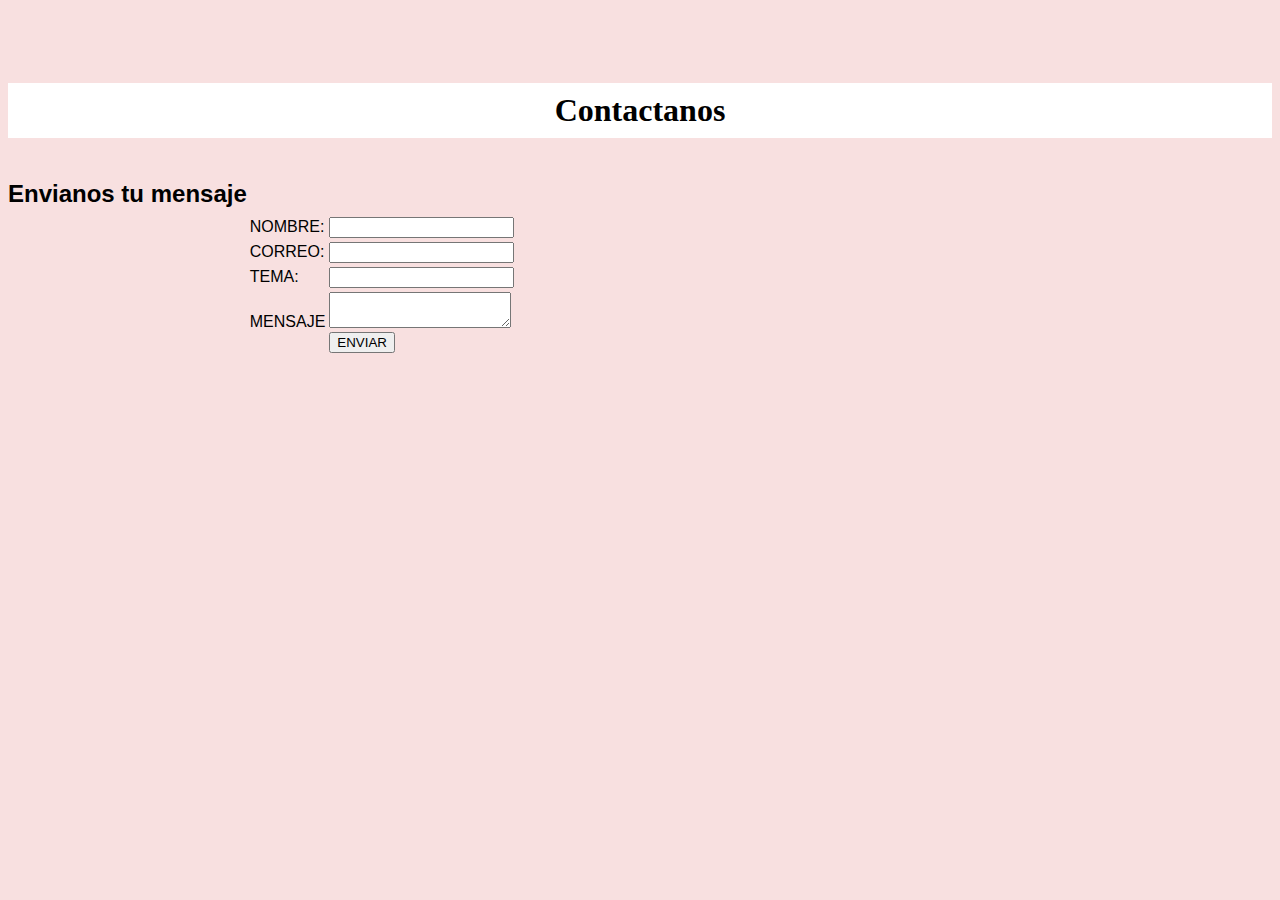
==== Conctatos.html @ 451fa1c2 "Hice la pagina contacto" ====
<!DOCTYPE html>
<html>
<head>
	<title>Concatos</title>
	<link rel="stylesheet" type="text/css" href="css/Estilos.css">
	<link rel="stylesheet" type="text/css" href="css/Bootstrap.css">
	<link rel="stylesheet" type="text/css" href="css/style.css">
</head>
<form action=""  method="POST">
<body style="background:#F8E0E0">
    
	<br />
	<br />
	<br />
	<center>
<h1 class="letra1">Contactanos</h1>
</center>
<h2 class="letra">Envianos tu mensaje</h2>
<br />
<br /> 
<br />
      <table>
      	<tr>
      		<td><label>NOMBRE:</label> </td>
      		<td> <input type="text" name="name" required="Por favor introdusca el nombre"> </td>

      	</tr>
      	<tr>
      		<td><label>CORREO:</label></td>
      		<td><input type="email" name="" height="" required="Por favor validar email">
      	</tr> 
      	<tr>
      		<td><label>TEMA:</label></td>
      		<td><input type="text" name="" required="Por favor introdusca un tema"></td>
       </tr>
       <tr>
           <td><label>MENSAJE</label></td>  
           <td><textarea></textarea> <br><button type="button" class="btn btn-outline-dark">ENVIAR</button>
       </table>
</body>
</html>
---- css/Estilos.css ----
.letra{
	font-family:Arial;
	float:left;
	color:black;
}
label{
	font-family:Arial;
    color: black;
    float: left;
}

li{
	float: right;
}
.letra1{
	float:none;
	background:white; padding:9px; 
}
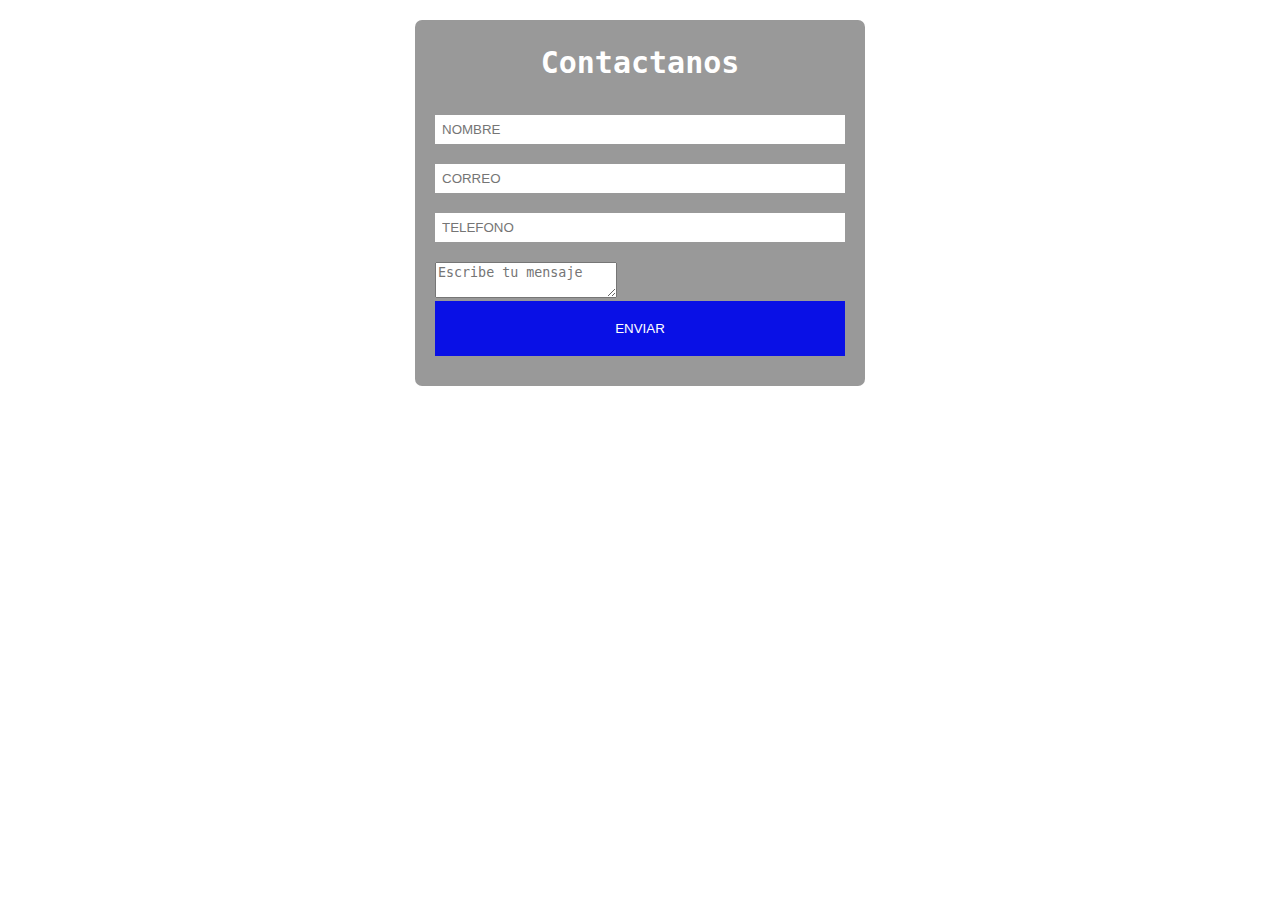
==== commit f8f00d18: "Nuevos cambios" ====
--- a/Conctatos.html
+++ b/Conctatos.html
@@ -1,41 +1,19 @@
 <!DOCTYPE html>
 <html>
 <head>
-	<title>Concatos</title>
+	<title>Contacto</title>
 	<link rel="stylesheet" type="text/css" href="css/Estilos.css">
-	<link rel="stylesheet" type="text/css" href="css/Bootstrap.css">
-	<link rel="stylesheet" type="text/css" href="css/style.css">
 </head>
 <form action=""  method="POST">
-<body style="background:#F8E0E0">
-    
+<body>
 	<br />
-	<br />
-	<br />
-	<center>
-<h1 class="letra1">Contactanos</h1>
-</center>
-<h2 class="letra">Envianos tu mensaje</h2>
+<h1>Contactanos</h1>
 <br />
-<br /> 
-<br />
-      <table>
-      	<tr>
-      		<td><label>NOMBRE:</label> </td>
-      		<td> <input type="text" name="name" required="Por favor introdusca el nombre"> </td>
-
-      	</tr>
-      	<tr>
-      		<td><label>CORREO:</label></td>
-      		<td><input type="email" name="" height="" required="Por favor validar email">
-      	</tr> 
-      	<tr>
-      		<td><label>TEMA:</label></td>
-      		<td><input type="text" name="" required="Por favor introdusca un tema"></td>
-       </tr>
-       <tr>
-           <td><label>MENSAJE</label></td>  
-           <td><textarea></textarea> <br><button type="button" class="btn btn-outline-dark">ENVIAR</button>
-       </table>
+<input type="text" name="NOMBsRE" placeholder="NOMBRE">
+<input type="text" name="CORREO" placeholder="CORREO">
+<input type="TELEFONO" name="TELEFONO" placeholder="TELEFONO">
+<textarea name="mensaje" placeholder="Escribe tu mensaje"></textarea>
+<input type="button" value="ENVIAR" id="boton" placeholder="ENVIAR">
+</form>
 </body>
 </html>
--- a/css/Estilos.css
+++ b/css/Estilos.css
@@ -1,18 +1,48 @@
-.letra{
-	font-family:Arial;
-	float:left;
-	color:black;
-}
-label{
-	font-family:Arial;
-    color: black;
-    float: left;
+body {
+    background:url(../imag/IMG-20190515-WA0023.jpg);
+    background-size:100vw 100vh;
+    background-attachment: fixed;
+    margin: 0;
+    font-family: monospace;
 }
 
-li{
-	float: right;
+form {
+    width:450px;
+    margin: auto;
+    background: rgba(0, 0,0,0.4);
+    padding: 10px 20px;
+    box-sizing: border-box;
+    margin-top: 20px;
+    border-radius: 7px;
+    
 }
-.letra1{
-	float:none;
-	background:white; padding:9px; 
+h1 {
+    color: #fff;
+    text-align: center;
+    margin: 0;
+    font-size: 30px;
+    margin-bottom:20px;
+    
+    
+}
+input {
+    width: 100%;
+    margin-bottom: 20px;
+    padding: 7px;
+    box-sizing: border-box;
+    border: none;
+}
+
+#boton{
+    background: #0910E6;
+    color: #fff;
+    padding: 20px;
+}
+#boton:hover {
+    cursor: pointer;
+}
+textarea{
+	max-width:100px;
+	max-height:200px;
+	max-width:100%; 
 }